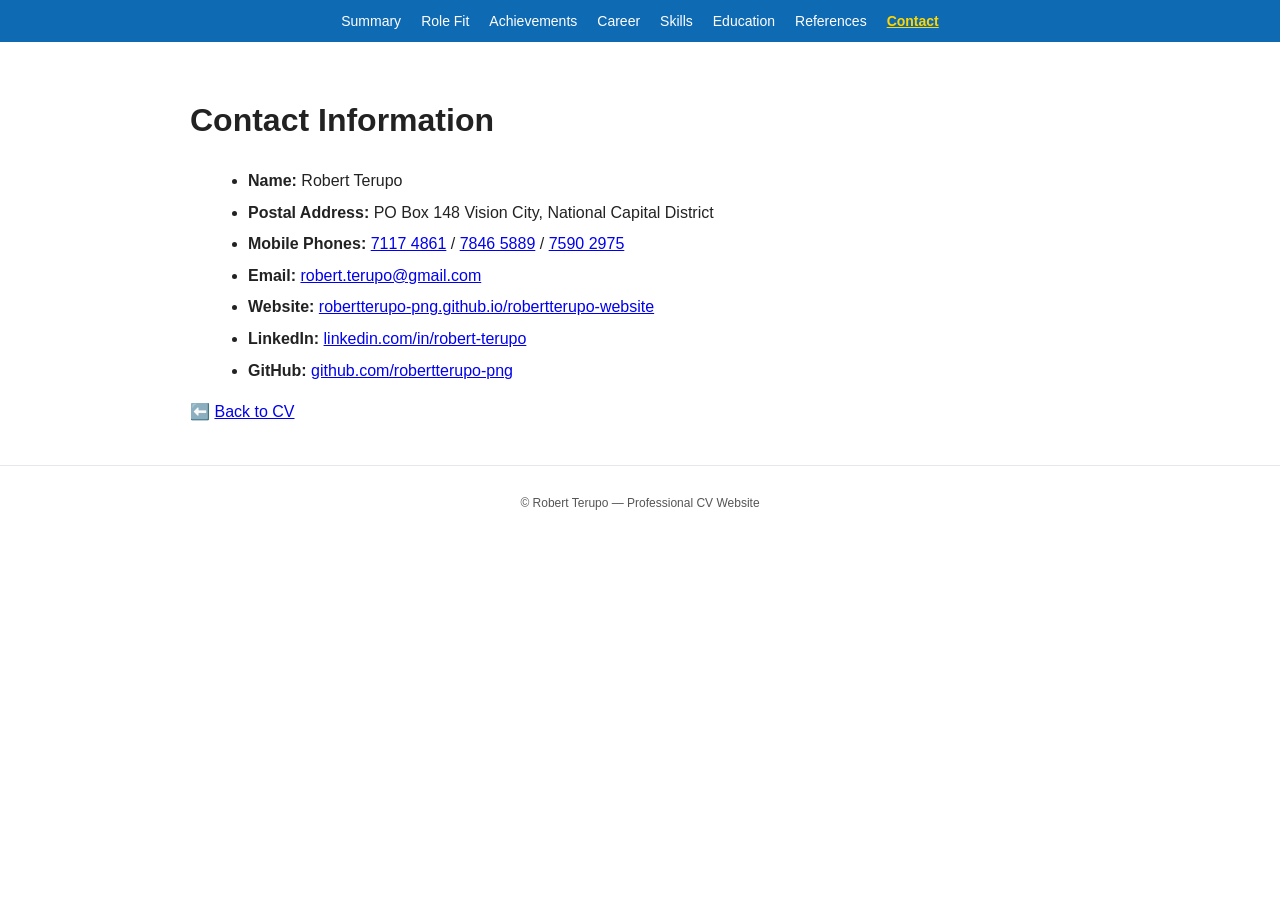
==== contacts.html @ d877213c "Restructured for readablility" ====
<!DOCTYPE html>
<html lang="en">
<head>
  <meta charset="UTF-8" />
  <title>Contact — Robert Terupo</title>
  <meta name="viewport" content="width=device-width, initial-scale=1" />
  <meta name="description" content="Contact details for Robert Terupo — Payroll Automation & Compliance Specialist." />
  <link rel="stylesheet" href="assets/styles.css" />
</head>
<body>
  <!-- Fixed navigation bar -->
  <nav class="navbar" aria-label="Main navigation">
    <a href="main.html#summary">Summary</a>
    <a href="main.html#role-fit">Role Fit</a>
    <a href="main.html#achievements">Achievements</a>
    <a href="main.html#career">Career</a>
    <a href="skills.html">Skills</a>
    <a href="education.html">Education</a>
    <a href="references.html">References</a>
    <a href="contacts.html" class="active">Contact</a>
  </nav>

  <main class="card" aria-label="Contact section">
    <h1>Contact Information</h1>

    <ul class="contact-list">
      <li><strong>Name:</strong> Robert Terupo</li>
      <li><strong>Postal Address:</strong> PO Box 148 Vision City, National Capital District</li>
      <li><strong>Mobile Phones:</strong> 
        <a href="tel:+67571174861">7117 4861</a> / 
        <a href="tel:+67578465889">7846 5889</a> / 
        <a href="tel:+67575902975">7590 2975</a>
      </li>
      <li><strong>Email:</strong> <a href="mailto:robert.terupo@gmail.com">robert.terupo@gmail.com</a></li>
      <li><strong>Website:</strong> <a href="https://robertterupo-png.github.io/robertterupo-website/" target="_blank">robertterupo-png.github.io/robertterupo-website</a></li>
      <li><strong>LinkedIn:</strong> <a href="https://linkedin.com/in/robert-terupo" target="_blank">linkedin.com/in/robert-terupo</a></li>
      <li><strong>GitHub:</strong> <a href="https://github.com/robertterupo-png" target="_blank">github.com/robertterupo-png</a></li>
    </ul>

    <p class="muted">⬅️ <a href="main.html">Back to CV</a></p>
  </main>

  <footer class="footer">
    <p>© Robert Terupo — Professional CV Website</p>
  </footer>
</body>
</html>
---- assets/styles.css ----
:root {
  --accent: #0f6ab4;
  --text: #222;
  --muted: #555;
  --bg: #fff;
  --border: #e5e7eb;
}

/* Navbar */
.navbar {
  position: fixed;
  top: 0;
  left: 0;
  right: 0;
  background: var(--accent);
  display: flex;
  justify-content: center;
  gap: 20px;
  padding: 10px;
  z-index: 1000;
}

.navbar a {
  color: #fff;
  text-decoration: none;
  font-size: 14px;
  font-weight: 500;
}

.navbar a:hover {
  text-decoration: underline;
}

.navbar a.active {
  color: #ffd700; /* gold highlight */
  font-weight: 600;
  text-decoration: underline;
}

/* Body */
body {
  margin: 0;
  font-family: "Segoe UI", Roboto, Arial, sans-serif;
  color: var(--text);
  background: var(--bg);
  line-height: 1.6;
  padding-top: 50px; /* offset for fixed navbar */
}

/* Header */
.header {
  text-align: center;
  padding: 24px;
  border-bottom: 2px solid var(--accent);
}

.header h1 {
  margin: 0;
  font-size: 28px;
  color: var(--accent);
}

.subtitle {
  font-size: 16px;
  color: var(--muted);
}

.contact {
  font-size: 13px;
  color: var(--muted);
}

/* Main content */
main {
  max-width: 900px;
  margin: 0 auto;
  padding: 24px;
}

h2 {
  color: var(--accent);
  margin-top: 24px;
  font-size: 18px;
}

ul {
  margin: 8px 0 0 18px;
}

li {
  margin: 6px 0;
}

/* Footer */
.footer {
  text-align: center;
  padding: 16px;
  border-top: 1px solid var(--border);
  font-size: 12px;
  color: var(--muted);
}

/* Buttons */
.download-btn {
  background: var(--accent);
  color: #fff;
  border: none;
  padding: 8px 16px;
  margin-top: 12px;
  font-size: 14px;
  border-radius: 4px;
  cursor: pointer;
  transition: background 0.2s ease;
}

.download-btn:hover {
  background: #084b82;
}

/* Print-friendly CV */
@media print {
  .footer { display: none; }
  h1 { font-size: 22px; }
  h2 { font-size: 16px; }
  .download-btn { display: none; }
  .navbar { display: none; }
}
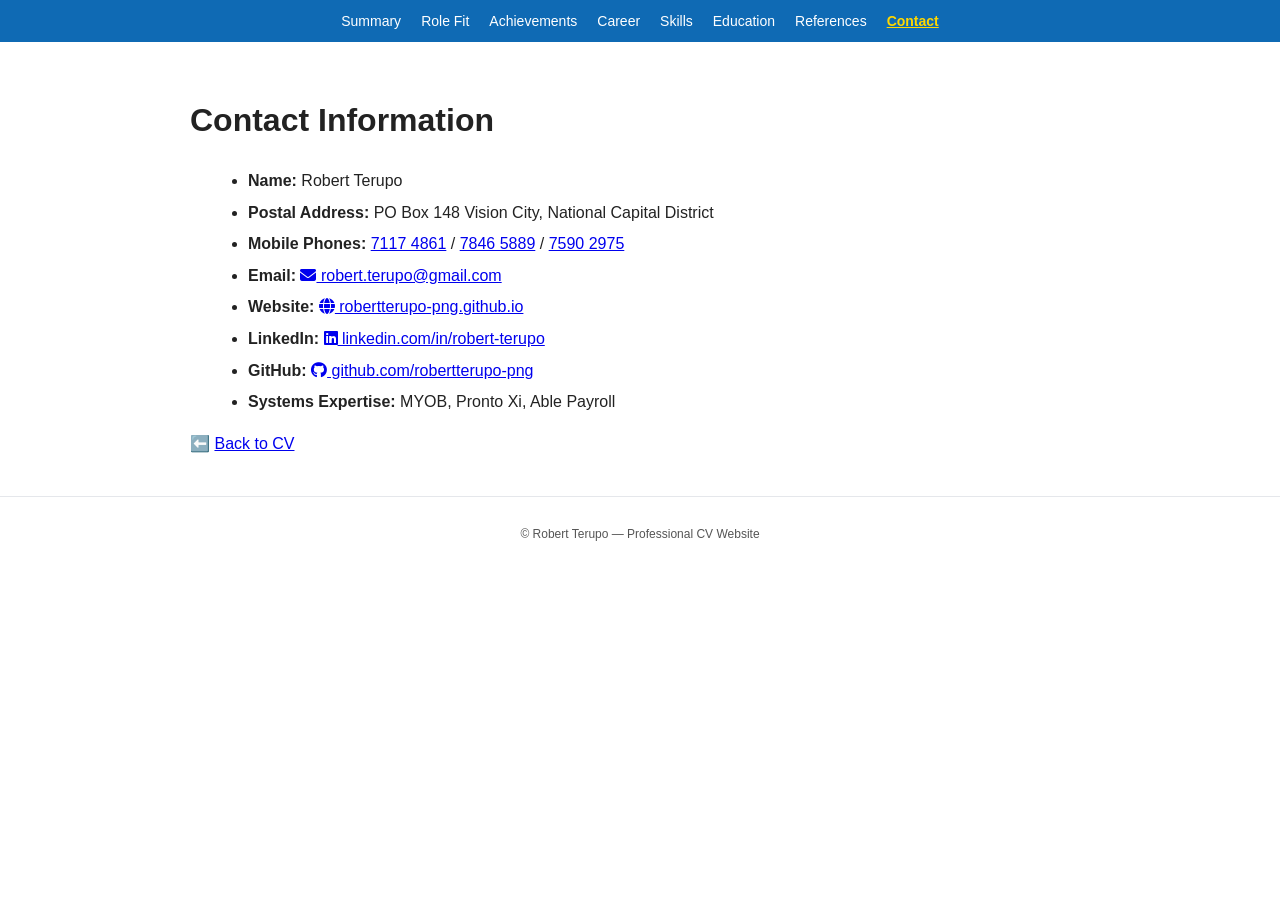
==== commit fa31ea7c: "Update to finalization" ====
--- a/contacts.html
+++ b/contacts.html
@@ -6,6 +6,7 @@
   <meta name="viewport" content="width=device-width, initial-scale=1" />
   <meta name="description" content="Contact details for Robert Terupo — Payroll Automation & Compliance Specialist." />
   <link rel="stylesheet" href="assets/styles.css" />
+  <link rel="stylesheet" href="https://cdnjs.cloudflare.com/ajax/libs/font-awesome/6.5.0/css/all.min.css">
 </head>
 <body>
   <!-- Fixed navigation bar -->
@@ -31,10 +32,25 @@
         <a href="tel:+67578465889">7846 5889</a> / 
         <a href="tel:+67575902975">7590 2975</a>
       </li>
-      <li><strong>Email:</strong> <a href="mailto:robert.terupo@gmail.com">robert.terupo@gmail.com</a></li>
-      <li><strong>Website:</strong> <a href="https://robertterupo-png.github.io/robertterupo-website/" target="_blank">robertterupo-png.github.io/robertterupo-website</a></li>
-      <li><strong>LinkedIn:</strong> <a href="https://linkedin.com/in/robert-terupo" target="_blank">linkedin.com/in/robert-terupo</a></li>
-      <li><strong>GitHub:</strong> <a href="https://github.com/robertterupo-png" target="_blank">github.com/robertterupo-png</a></li>
+      <li>
+        <strong>Email:</strong> 
+        <a href="mailto:robert.terupo@gmail.com"><i class="fa-solid fa-envelope"></i> robert.terupo@gmail.com</a>
+      </li>
+      <li>
+        <strong>Website:</strong> 
+        <a href="https://robertterupo-png.github.io/robertterupo-website/" target="_blank"><i class="fa-solid fa-globe"></i> robertterupo-png.github.io</a>
+      </li>
+      <li>
+        <strong>LinkedIn:</strong> 
+        <a href="https://linkedin.com/in/robert-terupo" target="_blank"><i class="fa-brands fa-linkedin"></i> linkedin.com/in/robert-terupo</a>
+      </li>
+      <li>
+        <strong>GitHub:</strong> 
+        <a href="https://github.com/robertterupo-png" target="_blank"><i class="fa-brands fa-github"></i> github.com/robertterupo-png</a>
+      </li>
+      <li>
+        <strong>Systems Expertise:</strong> MYOB, Pronto Xi, Able Payroll
+      </li>
     </ul>
 
     <p class="muted">⬅️ <a href="main.html">Back to CV</a></p>
